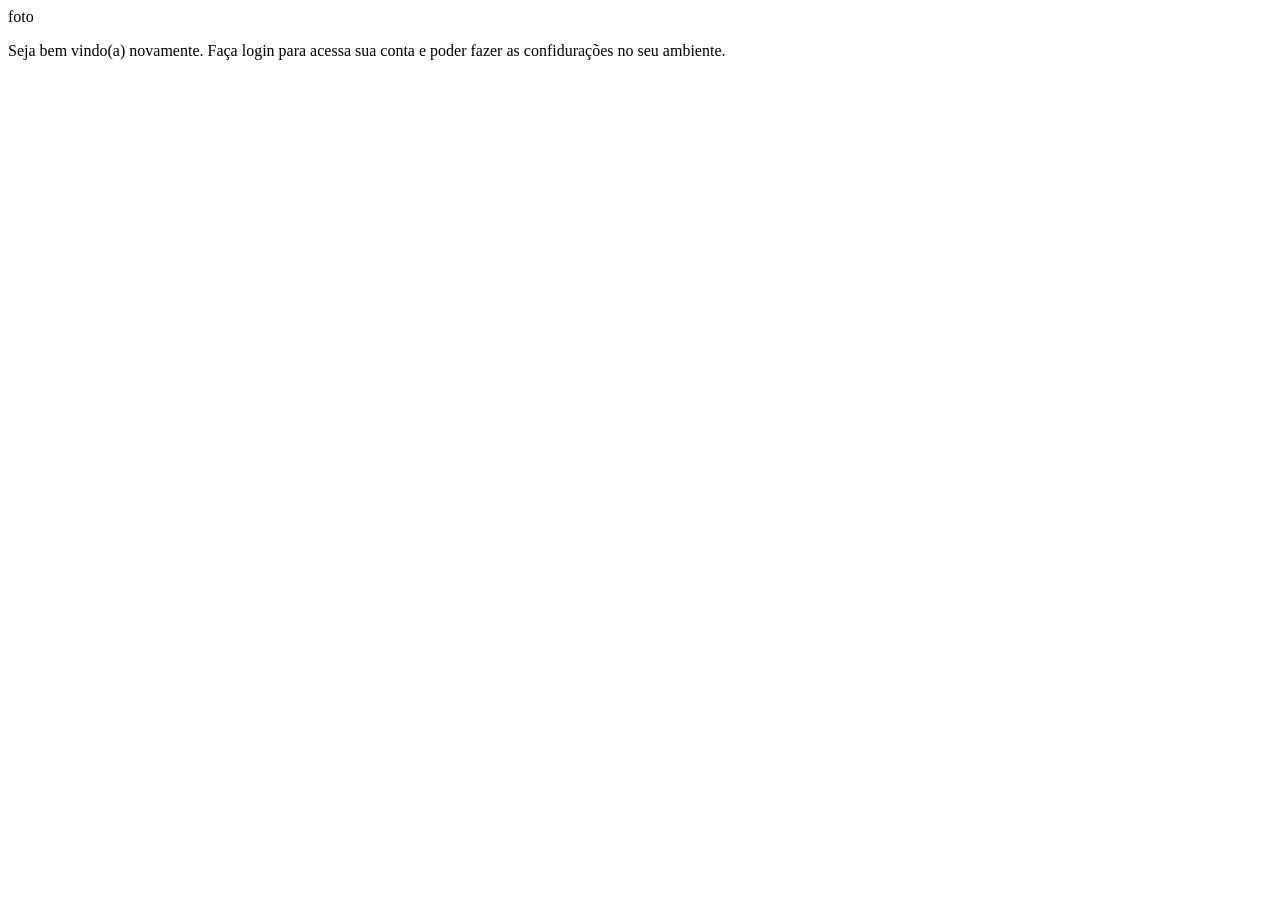
==== index.html @ 24757017 "estrutura do projeto criada" ====
<!DOCTYPE html>
<html lang="pt-br">
<head>
    <meta charset="UTF-8">
    <meta name="viewport" content="width=device-width, initial-scale=1.0">
    <title>Document</title>
    <link rel="stylesheet" href="estilos/style.css">
</head>
<body>
    <main>
        <section id="login">
            <div id="imagen">
                foto
            </div>

            <div id="formulario">
                <p>
                    Seja bem vindo(a) novamente. Faça login para acessa sua conta e poder 
                    fazer as confidurações no seu ambiente.
                </p>

                <form action="login-php" method="post"></form>
            </div>
        </section>
    </main>
</body>
</html>
---- estilos/style.css ----
@charset "UTF-8";

/*
    Paleta de cores
    Verde: #49a09d
    Lilás: #5f2c82
 */
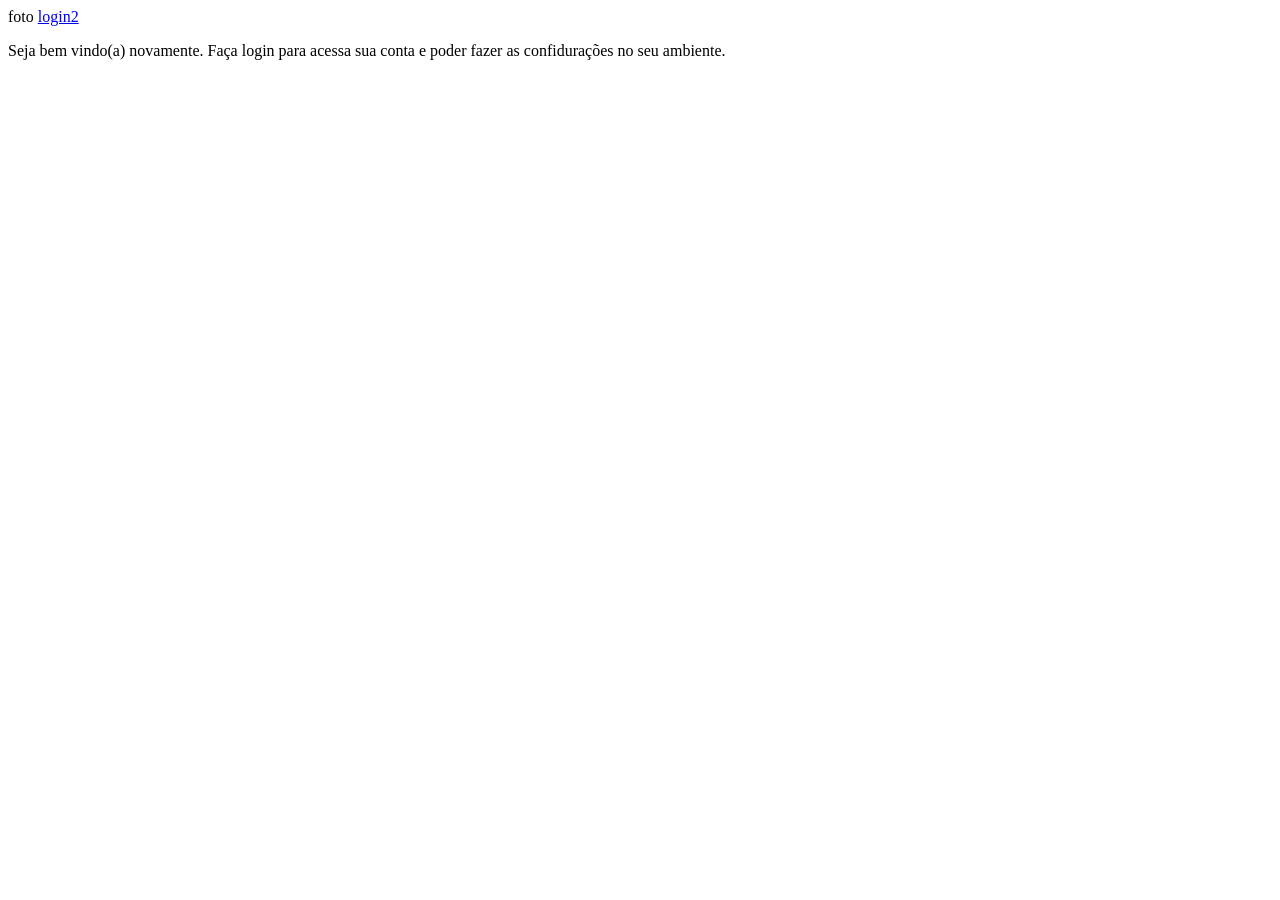
==== commit 7f5bf503: "link" ====
--- a/index.html
+++ b/index.html
@@ -11,6 +11,7 @@
         <section id="login">
             <div id="imagen">
                 foto
+                <a href="login2.html" target="_blank" rel="external">login2</a>
             </div>
 
             <div id="formulario">
